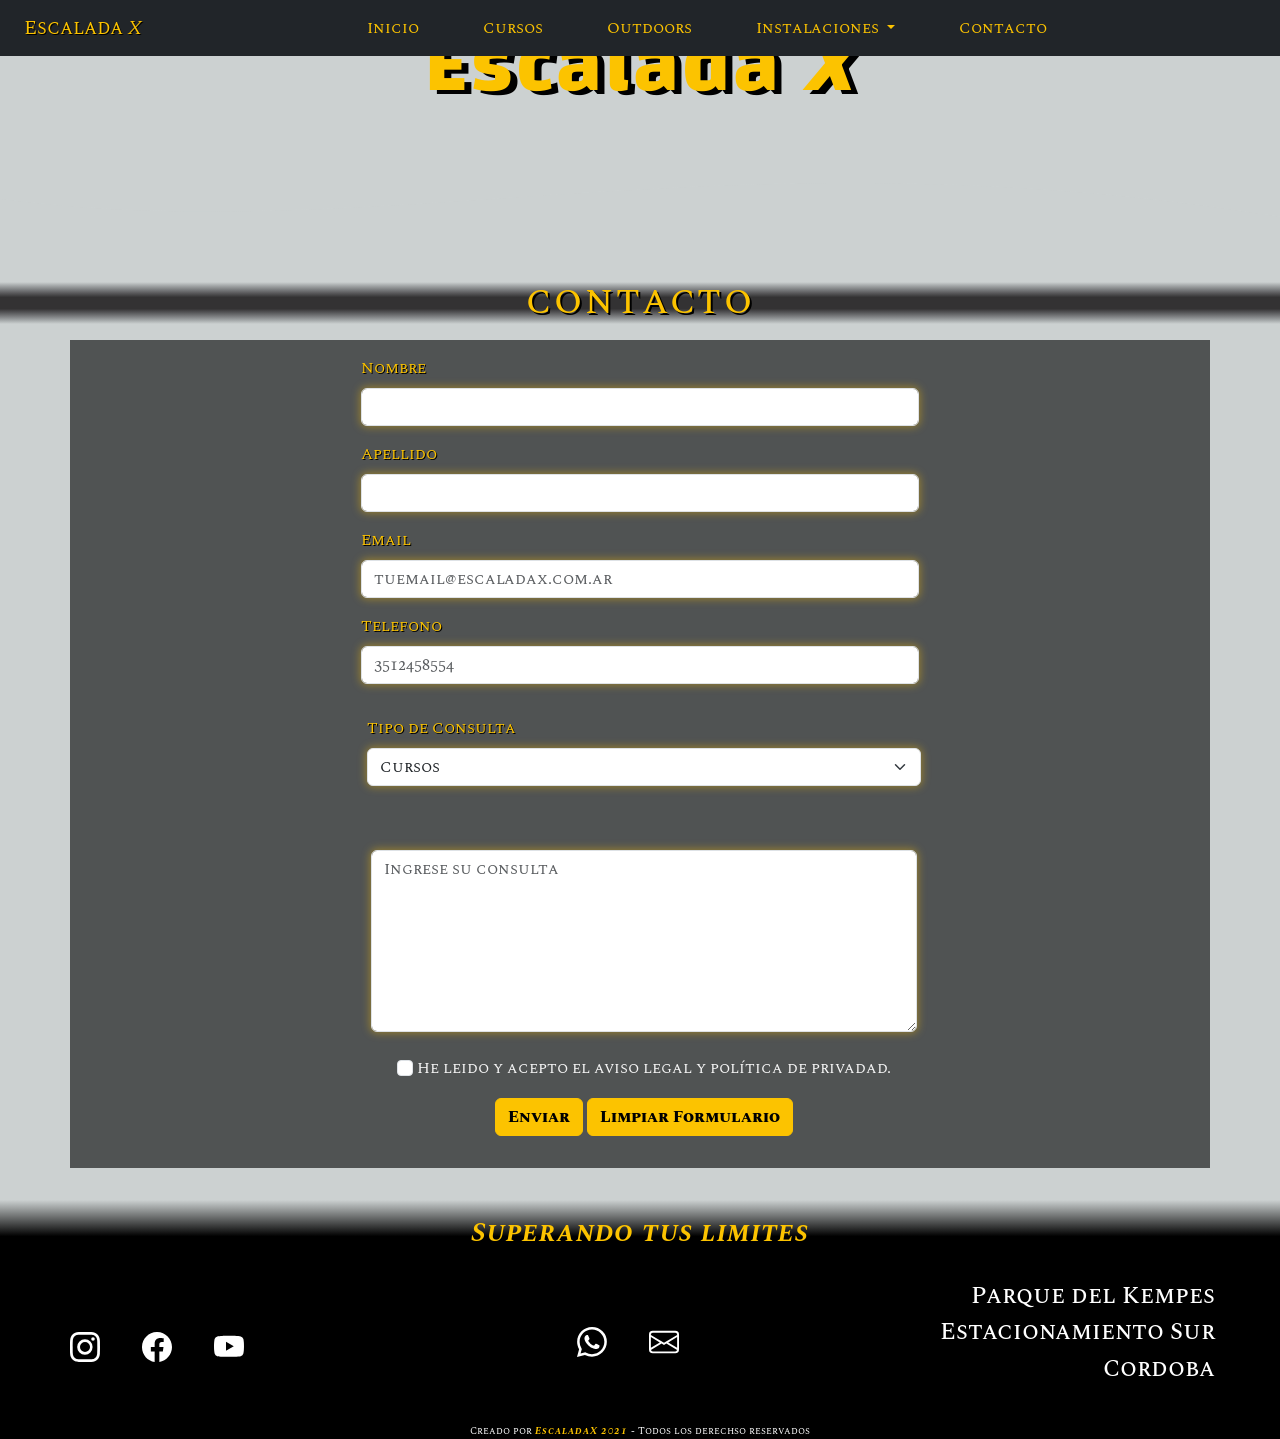
==== contacto_X.html @ 6a9e9137 "inicio" ====
<!DOCTYPE html>
<html lang="es">

<head>
    <meta charset="UTF-8">
    <meta http-equiv="X-UA-Compatible" content="IE=edge">
    <meta name="viewport" content="width=device-width, initial-scale=1.0">
    <meta name="keywords"
        content="Escalada, Climbing, Boulder, EscaladaX, Kempes, Torre, la ola, champa, curso escalada, escalada deportiva ">
    <meta name="description"
        content="Contactanos para seguir escalando">
    <link rel="preconnect" href="https://fonts.googleapis.com">
    <link rel="preconnect" href="https://fonts.gstatic.com" crossorigin>
    <link
        href="https://fonts.googleapis.com/css2?family=Changa:wght@300;400;700&family=Spectral+SC:wght@200;400;700&display=swap"
        rel="stylesheet">
    <!-- Animate -->
    <link rel="stylesheet" href="https://cdnjs.cloudflare.com/ajax/libs/animate.css/4.1.1/animate.min.css">
    <link href="https://cdn.jsdelivr.net/npm/bootstrap@5.1.0/dist/css/bootstrap.min.css" rel="stylesheet"
        integrity="sha384-KyZXEAg3QhqLMpG8r+8fhAXLRk2vvoC2f3B09zVXn8CA5QIVfZOJ3BCsw2P0p/We" crossorigin="anonymous">
    <link rel="stylesheet" href="css/normalize.css">
    <link rel="stylesheet" href="css/estilo.css">
    <link rel="stylesheet" href="font-awesome.min.css">
    <title>Escalada_X | Contacto</title>
</head>

<body>
    <header>
        <div class="conteiner_header">
            <nav class="navbar navbar-expand-lg navbar-dark bg-dark fixed-top container-fluid">
                <div class="container-fluid">
                    <a class="navbar-brand" href="index.html">Escalada <i>X</i></a>
                    <button class="navbar-toggler" type="button" data-bs-toggle="collapse"
                        data-bs-target="#navbarNavDropdown" aria-controls="navbarNavDropdown" aria-expanded="false"
                        aria-label="Toggle navigation">
                        <span class="navbar-toggler-icon"></span>
                    </button>
                    <div class="collapse navbar-collapse" id="navbarNavDropdown">
                        <ul class="navbar-nav">
                            <li class="nav-item">
                                <a class="nav-link active" aria-current="page" href="index.html">Inicio</a>
                            </li>
                            <li class="nav-item">
                                <a class="nav-link active" href="cursos_x.html">Cursos</a>
                            </li>
                            <li class="nav-item">
                                <a class="nav-link active" href="outdoord_x.html">Outdoors</a>
                            </li>
                            <li class="nav-item dropdown">
                                <a class="nav-link dropdown-toggle" href="instalaciones_x.html"
                                    id="navbarDropdownMenuLink" role="button" data-bs-toggle="dropdown"
                                    aria-expanded="false">
                                    Instalaciones
                                </a>
                                <ul class="dropdown-menu" aria-labelledby="navbarDropdownMenuLink">
                                    <li><a class="dropdown-item" href="instalaciones_x.html#titulo1">Sala de Bulder</a>
                                    </li>
                                    <li><a class="dropdown-item" href="instalaciones_x.html#titulo2">La Torre</a></li>
                                    <li><a class="dropdown-item" href="instalaciones_x.html#titulo3">Bici Parking</a>
                                    </li>
                                    <li><a class="dropdown-item" href="instalaciones_x.html#titulo4">Zona Campus</a>
                                    </li>
                                </ul>
                            </li>
                            <li class="nav-item">
                                <a class="nav-link active" href="contacto_X.html">Contacto</a>
                            </li>

                        </ul>
                    </div>
                </div>
            </nav>
            <div id="header">
                <div class="hero__contem  ">
                    <h1 class="hero__h1">Escalada <i>X</i> </h1>
                </div>
                <div class="wave " style="height: 150px; overflow: hidden;"><svg viewBox="0 0 500 150"
                        preserveAspectRatio="none" style="height: 100%; width: 100%;">
                        <path d="M-1.41,98.19 C149.99,150.00 283.57,27.13 500.27,116.94 L500.00,150.00 L0.00,150.00 Z"
                            style="stroke: none; fill:#CCD1D1;"></path>
                    </svg>
                </div>
            </div>
        </div>
    </header>

    <main>
        <h2 class="h2Titulo">Contacto</h2>
        <div class="container mb-3 " style="background-color:#111313a8;">
            <form class=" row g-3">
                <div class="offset-lg-3 offset-md-3 col-md-6">
                    <label for="inputNombre" class="form-label">Nombre</label>
                    <input type="text" class="form-control" id="inputNombre">
                </div>
                <div class="offset-lg-3 offset-md-3 col-md-6">
                    <label for="inputApellido" class="form-label">Apellido</label>
                    <input type="text" class="form-control" id="inputApellido">
                </div>
                <div class="offset-lg-3 offset-md-3 col-md-6">
                    <label for="inputAddress" class="form-label">Email</label>
                    <input type="email" class="form-control" id="inputAddress" placeholder="tuemail@escaladax.com.ar">
                </div>
                <div class="offset-lg-3 offset-md-3 col-md-6">
                    <label for="inputTelefono" class="form-label">Telefono</label>
                    <input type="texto" class="form-control" id="inputTelefono" placeholder="3512458554">
                </div>
                <div class="row g-3 ps-2">
                    <div class="offset-lg-3 offset-md-3 col-md-6">
                        <label for="inputState" class="form-label">Tipo de Consulta</label>
                        <select id="inputState" class="form-select">
                            <option selected>Cursos</option>
                            <option>Outdoors</option>
                            <option>Instalaciones</option>
                        </select>
                    </div>
                    <div class="row g-3 p-2">
                        <div class="offset-lg-3 offset-md-3 col-md-6">
                            <label for="consulta"></label>
                            <textarea class="form-control" name="comentario" id="consulta" cols="30" rows="7"
                                placeholder="Ingrese su consulta"></textarea>
                        </div>
                    </div>
                    <div class="col-12">
                        <div class="form-check">
                            <input class="form-check-input" type="checkbox" id="gridCheck">
                            <label class="form-check-label" for="gridCheck">
                                He leido y acepto el aviso legal y política de privadad.
                            </label>
                        </div>
                    </div>
                    <div class="col-12 botones">
                        <!-- Button trigger modal -->
                        <button type="button" class="btn btn-primary" data-bs-toggle="modal" data-bs-target="#mimodal">
                            Enviar
                        </button>

                        <!-- Modal -->
                        <div class="modal fade" id="mimodal" tabindex="-1" aria-labelledby="exampleModalLabel"
                            aria-hidden="true">
                            <div class="modal-dialog">
                                <div class="modal-content">
                                    <div class="modal-header">
                                        <h5 class="modal-title" id="exampleModalLabel">Escalada X</h5>
                                        <button type="button" class="btn-close" data-bs-dismiss="modal"
                                            aria-label="Close"></button>
                                    </div>
                                    <div class="modal-body">
                                        <p>Pronto responderemos tu consulta</p>
                                    </div>
                                    <div class="modal-footer">
                                        <button type="submit" class="btn btn-secondary"
                                            data-bs-dismiss="modal">Cerrar</button>
                                    </div>
                                </div>
                            </div>
                        </div>
                        <button type="reset" class="btn btn-primary">Limpiar Formulario</button>
                    </div>
            </form>

        </div>
    </main>

    <footer>
        <div class="row">
            <h3 class=" mb-0 destacadoFooter wow animate__animated animate__pulse  col-12">Superando tus
                limites</h3>
        </div>
        <div class="row">
            <div class="divFfooter col-lg-3 col-md-3 col-12">
                <div class="divFfooter__redes">
                    <div class="divFfooter__redes__iconos">
                        <a class=" divFfooter__redes__instagram" href="https://www.instagram.com/?hl=es"
                            target="_blank"><svg xmlns="http://www.w3.org/2000/svg" width="30" height="30" fill="white"
                                class="bi bi-instagram" viewBox="0 0 16 16">
                                <path
                                    d="M8 0C5.829 0 5.556.01 4.703.048 3.85.088 3.269.222 2.76.42a3.917 3.917 0 0 0-1.417.923A3.927 3.927 0 0 0 .42 2.76C.222 3.268.087 3.85.048 4.7.01 5.555 0 5.827 0 8.001c0 2.172.01 2.444.048 3.297.04.852.174 1.433.372 1.942.205.526.478.972.923 1.417.444.445.89.719 1.416.923.51.198 1.09.333 1.942.372C5.555 15.99 5.827 16 8 16s2.444-.01 3.298-.048c.851-.04 1.434-.174 1.943-.372a3.916 3.916 0 0 0 1.416-.923c.445-.445.718-.891.923-1.417.197-.509.332-1.09.372-1.942C15.99 10.445 16 10.173 16 8s-.01-2.445-.048-3.299c-.04-.851-.175-1.433-.372-1.941a3.926 3.926 0 0 0-.923-1.417A3.911 3.911 0 0 0 13.24.42c-.51-.198-1.092-.333-1.943-.372C10.443.01 10.172 0 7.998 0h.003zm-.717 1.442h.718c2.136 0 2.389.007 3.232.046.78.035 1.204.166 1.486.275.373.145.64.319.92.599.28.28.453.546.598.92.11.281.24.705.275 1.485.039.843.047 1.096.047 3.231s-.008 2.389-.047 3.232c-.035.78-.166 1.203-.275 1.485a2.47 2.47 0 0 1-.599.919c-.28.28-.546.453-.92.598-.28.11-.704.24-1.485.276-.843.038-1.096.047-3.232.047s-2.39-.009-3.233-.047c-.78-.036-1.203-.166-1.485-.276a2.478 2.478 0 0 1-.92-.598 2.48 2.48 0 0 1-.6-.92c-.109-.281-.24-.705-.275-1.485-.038-.843-.046-1.096-.046-3.233 0-2.136.008-2.388.046-3.231.036-.78.166-1.204.276-1.486.145-.373.319-.64.599-.92.28-.28.546-.453.92-.598.282-.11.705-.24 1.485-.276.738-.034 1.024-.044 2.515-.045v.002zm4.988 1.328a.96.96 0 1 0 0 1.92.96.96 0 0 0 0-1.92zm-4.27 1.122a4.109 4.109 0 1 0 0 8.217 4.109 4.109 0 0 0 0-8.217zm0 1.441a2.667 2.667 0 1 1 0 5.334 2.667 2.667 0 0 1 0-5.334z" />
                            </svg></a>
                    </div>
                    <div class="divFfooter__redes__iconos">
                        <a class=" divFfooter__redes__facebook" href="https://es-la.facebook.com/" target="_blank"><svg
                                xmlns="http://www.w3.org/2000/svg" width="30" height="30" fill="white"
                                class="bi bi-facebook" viewBox="0 0 16 16">
                                <path
                                    d="M16 8.049c0-4.446-3.582-8.05-8-8.05C3.58 0-.002 3.603-.002 8.05c0 4.017 2.926 7.347 6.75 7.951v-5.625h-2.03V8.05H6.75V6.275c0-2.017 1.195-3.131 3.022-3.131.876 0 1.791.157 1.791.157v1.98h-1.009c-.993 0-1.303.621-1.303 1.258v1.51h2.218l-.354 2.326H9.25V16c3.824-.604 6.75-3.934 6.75-7.951z" />
                            </svg></a>
                    </div>
                    <div class="divFfooter__redes__iconos">
                        <a class=" divFfooter__redes__youtube" href="https://www.youtube.com/" target="_blank"><svg
                                xmlns="http://www.w3.org/2000/svg" width="30" height="30" fill="white"
                                class="bi bi-youtube" viewBox="0 0 16 16">
                                <path
                                    d="M8.051 1.999h.089c.822.003 4.987.033 6.11.335a2.01 2.01 0 0 1 1.415 1.42c.101.38.172.883.22 1.402l.01.104.022.26.008.104c.065.914.073 1.77.074 1.957v.075c-.001.194-.01 1.108-.082 2.06l-.008.105-.009.104c-.05.572-.124 1.14-.235 1.558a2.007 2.007 0 0 1-1.415 1.42c-1.16.312-5.569.334-6.18.335h-.142c-.309 0-1.587-.006-2.927-.052l-.17-.006-.087-.004-.171-.007-.171-.007c-1.11-.049-2.167-.128-2.654-.26a2.007 2.007 0 0 1-1.415-1.419c-.111-.417-.185-.986-.235-1.558L.09 9.82l-.008-.104A31.4 31.4 0 0 1 0 7.68v-.123c.002-.215.01-.958.064-1.778l.007-.103.003-.052.008-.104.022-.26.01-.104c.048-.519.119-1.023.22-1.402a2.007 2.007 0 0 1 1.415-1.42c.487-.13 1.544-.21 2.654-.26l.17-.007.172-.006.086-.003.171-.007A99.788 99.788 0 0 1 7.858 2h.193zM6.4 5.209v4.818l4.157-2.408L6.4 5.209z" />
                            </svg></a>
                    </div>
                </div>
                <div class="divFfooter__redes noMostra col-lg-3 col-md-3 col-12">
                    <a class=" divFfooter__whatsapp " href="" target="_blank">
                        <svg xmlns="http://www.w3.org/2000/svg" width="30" height="30" fill="white"
                            class="bi bi-whatsapp" viewBox="0 0 16 16">
                            <path
                                d="M13.601 2.326A7.854 7.854 0 0 0 7.994 0C3.627 0 .068 3.558.064 7.926c0 1.399.366 2.76 1.057 3.965L0 16l4.204-1.102a7.933 7.933 0 0 0 3.79.965h.004c4.368 0 7.926-3.558 7.93-7.93A7.898 7.898 0 0 0 13.6 2.326zM7.994 14.521a6.573 6.573 0 0 1-3.356-.92l-.24-.144-2.494.654.666-2.433-.156-.251a6.56 6.56 0 0 1-1.007-3.505c0-3.626 2.957-6.584 6.591-6.584a6.56 6.56 0 0 1 4.66 1.931 6.557 6.557 0 0 1 1.928 4.66c-.004 3.639-2.961 6.592-6.592 6.592zm3.615-4.934c-.197-.099-1.17-.578-1.353-.646-.182-.065-.315-.099-.445.099-.133.197-.513.646-.627.775-.114.133-.232.148-.43.05-.197-.1-.836-.308-1.592-.985-.59-.525-.985-1.175-1.103-1.372-.114-.198-.011-.304.088-.403.087-.088.197-.232.296-.346.1-.114.133-.198.198-.33.065-.134.034-.248-.015-.347-.05-.099-.445-1.076-.612-1.47-.16-.389-.323-.335-.445-.34-.114-.007-.247-.007-.38-.007a.729.729 0 0 0-.529.247c-.182.198-.691.677-.691 1.654 0 .977.71 1.916.81 2.049.098.133 1.394 2.132 3.383 2.992.47.205.84.326 1.129.418.475.152.904.129 1.246.08.38-.058 1.171-.48 1.338-.943.164-.464.164-.86.114-.943-.049-.084-.182-.133-.38-.232z" />
                        </svg> </a>
                    <a class="divFfooter__send_mail" href=""><svg xmlns="http://www.w3.org/2000/svg" width="30"
                            height="30" fill="white" class="bi bi-envelope" viewBox="0 0 16 16">
                            <path
                                d="M0 4a2 2 0 0 1 2-2h12a2 2 0 0 1 2 2v8a2 2 0 0 1-2 2H2a2 2 0 0 1-2-2V4zm2-1a1 1 0 0 0-1 1v.217l7 4.2 7-4.2V4a1 1 0 0 0-1-1H2zm13 2.383-4.758 2.855L15 11.114v-5.73zm-.034 6.878L9.271 8.82 8 9.583 6.728 8.82l-5.694 3.44A1 1 0 0 0 2 13h12a1 1 0 0 0 .966-.739zM1 11.114l4.758-2.876L1 5.383v5.73z" />
                        </svg>
                    </a>
                </div>
                <div class="divFfooter__texto noMostra col-lg-3 col-md-3 col-12">
                    <h3 class="fs-4">Parque del Kempes</h3>
                    <h3 class="fs-4"> Estacionamiento Sur</h3>
                    <h3 class="fs-4">Cordoba</h3>

                </div>
            </div>
        </div>
        <div class="row">
            <p class="col-12">Creado por <b class="destacado">EscaladaX 2021</b> - Todos los derechso reservados</p>
        </div>
    </footer>

    <script src="js/wow.js"></script>
    <script>
        new WOW().init(); /* Lo invoco para que funcione */
    </script>
    <script src="https://cdn.jsdelivr.net/npm/@popperjs/core@2.9.3/dist/umd/popper.min.js"
        integrity="sha384-eMNCOe7tC1doHpGoWe/6oMVemdAVTMs2xqW4mwXrXsW0L84Iytr2wi5v2QjrP/xp" crossorigin="anonymous">
        </script>
    <script src="https://cdn.jsdelivr.net/npm/bootstrap@5.1.0/dist/js/bootstrap.min.js"
        integrity="sha384-cn7l7gDp0eyniUwwAZgrzD06kc/tftFf19TOAs2zVinnD/C7E91j9yyk5//jjpt/" crossorigin="anonymous">
        </script>

</body>

</html>
---- css/estilo.css ----
* {
  margin: 0;
  padding: 0;
  box-sizing: border-box;
  /*Inicializa  formatpo navegador*/
}

body {
  font-family: "Spectral SC", serif;
  background-color: #CCD1D1;
  color: #1B2631;
  /*Color de fondo Body y color texto*/
}

.container-fluid {
  padding-right: 0;
  padding-left: 0;
}

.row {
  --bs-gutter-x: 0rem;
}

/* Titulos main */
.h2Titulo {
  width: 100%;
  font-size: 35px;
  text-align: center;
  letter-spacing: 3px;
  background-color: #515A5A;
  background-size: 200px;
  /*formato H2 por clase*/
  background-image: linear-gradient(to bottom, #ccd1d1, #a2a6a7, #7b7d7f, #565658, #333233, #333233, #333233, #333233, #565658, #7b7d7f, #a2a6a7, #ccd1d1);
  color: #fcc300;
  text-transform: uppercase;
  word-spacing: 3px;
  margin-top: 2rem;
  margin-bottom: 2rem;
  width: 100%;
  text-shadow: 2px 2px #000;
}

/*  Estilos navbar */
.collapse:not(.show) {
  display: none;
  justify-content: space-around;
}

.navbar-dark .navbar-nav .nav-link {
  color: #fcc300;
}

.navbar-dark .navbar-nav .nav-link.active, .navbar-dark .navbar-nav .show > .nav-link {
  color: #fcc300;
}

.navbar-dark .navbar-brand {
  color: #fcc300;
  text-shadow: 1px 1px #000;
}

.navbar-dark .navbar-toggler {
  color: #fcc300;
  border-color: #fcc300;
}

.navbar-expand-lg .navbar-nav .nav-link {
  padding-right: 2rem;
  padding-left: 2rem;
  width: 100%;
}

.navbar {
  padding-right: 1.5rem;
  padding-left: 1.5rem;
}

.navbar-dark .navbar-nav .nav-link.active:hover {
  color: #fff;
  transform: scale(0.9);
  box-shadow: 1px 1px 5px goldenrod;
  text-shadow: 2px azure;
  border-radius: 10px;
}

.navbar-dark .navbar-nav .nav-link:focus, .navbar-dark .navbar-nav .nav-link:hover {
  color: #fff;
  transform: scale(0.9);
  box-shadow: 1px 1px 5px goldenrod;
  text-shadow: 2px azure;
  border-radius: 10px;
}

/* Hero */
.hero__h1 {
  font-family: 'Changa', sans-serif;
  font-size: 82px;
  text-shadow: 7px 4px #000;
  font-weight: bold;
  text-align: center;
  letter-spacing: 3px;
  color: #fcc300;
  width: 100%;
}

.hero__contem {
  width: 100%;
  height: 250px;
  padding: 1rem;
  background-image: url(https://p4.wallpaperbetter.com/wallpaper/805/378/408/achievement-action-active-activity-wallpaper-preview.jpg);
  /*formato H1*/
  background-attachment: fixed;
}

/*********************** WAVE ****************************/
.wave {
  position: absolute;
  bottom: 0;
  width: 100%;
}

#header {
  position: relative;
}

/* footer*/
.destacadoFooter {
  letter-spacing: 1px;
  background: linear-gradient(180deg, #ccd1d1 0%, rgba(0, 0, 0, 0.978029) 55%);
  background-color: #000;
  /*formato texto destacado de etiqueta */
  color: #fcc300;
  font-weight: bold;
  font-style: italic;
  margin-top: 1rem;
  padding: 1rem;
  display: flex;
  justify-content: center;
  width: 100%;
}

footer p {
  font-size: 10px;
  text-align: center;
  color: #fff;
  background-color: #000;
  margin-bottom: 0;
}

.destacado {
  letter-spacing: 1px;
  background-color: #000;
  /*formato texto destacado de etiqueta */
  color: #fcc300;
  font-weight: bold;
  font-style: italic;
}

.divFfooter {
  display: flex;
  justify-content: space-between;
  background-color: #000;
  display: flex;
  width: 100%;
  flex-direction: row;
  justify-content: space-around;
}

.divFfooter__texto {
  text-align: justify;
  text-align: right;
  margin: 1rem 1rem 2rem 5rem;
  color: #fff;
}

.divFfooter {
  display: flex;
  align-items: center;
  justify-items: center;
}

.divFfooter__redes__instagram:hover {
  background-image: linear-gradient(90deg, #833ab4 0%, #fd1d1d 50%, #fcb045 100%);
  height: 50px;
  border-radius: 3px;
}

.divFfooter__redes__facebook:hover {
  background-image: radial-gradient(circle, #7d65f2 5%, black 100%);
  height: 50px;
  border-radius: 3px;
}

.divFfooter__redes__youtube:hover {
  background-image: radial-gradient(circle, rgba(238, 9, 9, 0.818365) 46%, black 100%);
  height: 50px;
  border-radius: 3px;
}

.divFfooter__redes__instagram {
  display: flex;
  margin: 1rem;
  justify-content: center;
  align-items: center;
  width: 40px;
  height: 40px;
  transition: height 1s;
}

.divFfooter__redes__facebook {
  display: flex;
  margin: 1rem;
  justify-content: center;
  align-items: center;
  width: 40px;
  height: 40px;
  transition: height 1s;
}

.divFfooter__redes__youtube {
  display: flex;
  margin: 1rem;
  justify-content: center;
  align-items: center;
  width: 40px;
  height: 40px;
  transition: height 1s;
}

.divFfooter__whatsapp:hover {
  background-image: radial-gradient(circle, #4ac959 38%, rgba(10, 8, 8, 0.818365) 84%);
  height: 50px;
  border-radius: 3px;
}

.divFfooter__send_mail:hover {
  background-image: radial-gradient(circle, #ea4335 50%, #bb001b 75%);
  height: 50px;
  border-radius: 3px;
}

.divFfooter__whatsapp {
  display: flex;
  margin: 1rem;
  justify-content: center;
  align-items: center;
  width: 40px;
  height: 30px;
  transition: height 1s;
}

.divFfooter__send_mail {
  display: flex;
  margin: 1rem;
  justify-content: center;
  align-items: center;
  width: 40px;
  height: 30px;
  transition: height 1s;
}

.divFfooter__redes {
  display: flex;
  height: 100px;
  margin-top: 2rem;
  margin-right: 1rem;
  flex-direction: row;
  justify-content: flex-end;
  align-content: space-between;
}

/* Grid main*/
.nosotrosGrid {
  display: grid;
  grid-template-columns: 1fr 1fr 1fr;
  gap: 2px;
  grid-template-areas: "im1 tex1 tex1" "tex2 tex2 img2";
}

.im1 {
  grid-area: im1;
}

.tex1 {
  grid-area: tex1;
}

.img2 {
  grid-area: img2;
}

.tex2 {
  grid-area: tex2;
}

.nosotrosGrid__hijoTexto {
  display: flex;
  flex-direction: row;
  padding: 0.5rem;
  justify-items: center;
  align-items: center;
  text-align: center;
  margin: .75rem;
}

.nosotrosGrid__hijo {
  display: flex;
  flex-direction: column;
  padding: 0.5rem;
  text-align: center;
  margin: .75rem;
}

.nosotrosGrid__imagen {
  display: flex;
  text-align: center;
  justify-items: center;
  align-items: center;
  margin: 0 auto;
  box-shadow: 3px 3px 10px #000;
  background-size: cover;
  border-radius: 10px;
  max-width: 400px;
  max-height: 300px;
}

ul {
  list-style-type: none;
}

td {
  text-align: center;
  width: 200px;
}

th {
  justify-content: center;
  text-align: center;
  width: 200px;
}

th.bg-dark {
  color: #fcc300;
}

.contenedor__Centro {
  display: flex;
  justify-content: center;
}

.divDestacado__enlaces {
  color: #fff;
  text-decoration: none;
  font-weight: bold;
  font-size: 5px;
  height: 10px;
  background-color: grey;
  /*formato links, tecxto y color de fondo*/
}

.divDestacado__enlaces:hover {
  font-size: 20px;
  height: 40px;
  background-color: #fcc300;
  color: #000;
  border-radius: 50px;
}

/* Carrusel */
.carousel-item img {
  object-fit: cover;
  height: 500px;
}

/* Imagen Muro Index*/
.divDestacados__Outdoor {
  background-image: url("https://learn.corel.com/wp-content/uploads/2014/09/sports_photography2.png ");
  height: 300px;
  width: 300px;
  background-repeat: no-repeat;
  color: #Fff;
  text-shadow: 1px 1px #000;
  border-radius: 5px;
  text-align: center;
  margin: 1rem;
  background-size: cover;
}

.divDestacados__Muro {
  background-image: url("https://i.avoz.es//default/2020/02/26/00121582735865470672109/Foto/HF27C10F2_17509.jpg");
  height: 300px;
  width: 300px;
  background-repeat: no-repeat;
  color: #Fff;
  text-shadow: 1px 1px #000;
  border-radius: 5px;
  text-align: center;
  margin: 1rem;
  background-size: cover;
}

.divDestacados__novedad {
  background-image: url("https://fundacionetcastillo.com/wp-content/uploads/2019/05/muro2.jpg");
  height: 300px;
  width: 300px;
  background-repeat: no-repeat;
  color: #Fff;
  text-shadow: 1px 1px #000;
  border-radius: 5px;
  text-align: center;
  margin: 1rem;
  background-size: cover;
}

.divDestacados__Outdoor:hover {
  color: #fcc300;
  transform: scale(1.1);
  box-shadow: 3px 3px 10px #000;
}

.divDestacados__Muro:hover {
  color: #fcc300;
  transform: scale(1.1);
  box-shadow: 3px 3px 10px #000;
}

.divDestacados__novedad:hover {
  color: #fcc300;
  transform: scale(1.1);
  box-shadow: 3px 3px 10px #000;
}

.divDestacados {
  display: flex;
  justify-content: space-between;
  max-width: 1000px;
  margin: 0 auto;
  max-width: 1000px;
  width: 100%;
}

/* ************ cursos ********** */
.divcurso {
  display: flex;
  justify-content: center;
  max-width: 1000px;
  margin: 0 auto;
  flex-direction: row;
}

.divcurso__spamDestacado {
  display: flex;
  height: 300px;
  letter-spacing: 1px;
  background-color: #000;
  /*formato texto destacado de etiqueta */
  color: #fcc300;
  font-weight: bold;
  font-style: italic;
  margin: 5px;
  padding: 2rem 0 2rem 0;
  border: solid #fcc300 1px;
  border-radius: 8px;
  text-align: center;
  justify-content: center;
  align-items: center;
  box-shadow: 3px 3px 12px #fcc300;
}

.divcurso__h3 {
  font-size: 26px;
  font-weight: bold;
  margin: 2rem 0 1rem 2rem;
  color: #fcc300;
  text-shadow: 1px 1px #000;
}

.divcurso__spam {
  width: 600px;
  padding: 10px;
  margin: 2rem 1rem 2rem 1rem;
  text-shadow: 1px 1px #000;
}

.divcursoInverso {
  display: flex;
  border: solid #000 1px;
  color: #fff;
  margin: 1rem;
  width: 100%;
  flex-direction: row-reverse;
  justify-content: center;
  align-items: center;
  text-align: center;
  background-image: url(https://p4.wallpaperbetter.com/wallpaper/452/204/841/rock-climbing-grayscale-photo-of-man-climbing-on-mountain-wallpaper-preview.jpg);
  background-size: cover;
  padding: 1rem;
  box-shadow: 2px 2px 5px #000;
}

.divcurso__contenedor {
  background-image: url(https://cdn1.matadornetwork.com/blogs/1/2014/08/Black-Corridor-940x1253.jpg);
  background-size: cover;
  color: #fff;
  display: flex;
  justify-content: center;
  align-items: center;
  border: solid #000 1px;
  margin: 1rem;
  width: 100%;
  padding: 1rem;
  text-align: center;
  box-shadow: 2px 2px 5px #000;
}

.divcurso__parrafo {
  width: 80%;
  text-align: center;
  text-shadow: 1px 1px black;
}

.divcurso__img {
  box-shadow: 2px 2px 5px #000;
  display: flex;
  justify-content: center;
}

/*************  instalaciones  ***************/
.divFlexinsta {
  display: flex;
  justify-content: space-around;
  max-width: 100%;
  margin: 0 auto;
  max-width: 100%;
  flex-wrap: wrap;
  flex-direction: row;
}

.divFlexinsta__img {
  box-shadow: 3px 3px 10px #000;
  margin-bottom: 2rem;
  border-radius: 5%;
}

.ordenInverso {
  display: flex;
  max-width: 100%;
  margin: 0 auto;
  max-width: 100%;
  flex-direction: row-reverse;
  flex-wrap: wrap;
  justify-content: space-around;
}

.parraInsta {
  width: 600Px;
  margin: 2rem 1rem 1rem 1rem;
  text-align: right;
}

.parraInstaInv {
  width: 600Px;
  margin: 5rem 1rem 1rem 1rem;
  text-align: left;
}

.h3Insta {
  text-shadow: 1px 1px #fcc300;
  font-size: 26px;
  font-weight: bold;
  margin-left: 2rem;
  text-align: center;
}

/* *************outdoor************** */
.sectionOutdoor {
  margin-top: 2rem;
  margin-bottom: 1rem;
}

.h4Ok {
  text-align: center;
  text-decoration: overline;
  font-size: 15px !important;
}

.grid-contenedor {
  display: grid;
  grid-template-columns: 1fr 1fr 1fr;
  grid-template-rows: 300px 300px;
  grid-template-areas: "item1 item2 item3" "item4 item5 item6";
}

.grid-hijo {
  display: flex;
  flex-direction: column;
  padding: 1rem;
  text-align: center;
}

.destacadoOutdor {
  letter-spacing: 1px;
  background-color: #000;
  /*formato texto destacado de etiqueta */
  color: #FFC300;
  font-weight: bold;
  font-style: italic;
  width: fit-content;
  display: flex;
  align-self: center;
  border-radius: 5px;
  box-shadow: 3px 3px 10px #000;
}

.item1 {
  grid-area: item1;
}

.item2 {
  grid-area: item2;
}

.item3 {
  grid-area: item3;
}

.item4 {
  grid-area: item4;
}

.item5 {
  grid-area: item5;
}

.item6 {
  grid-area: item6;
}

/* *** efecto  en ventanas**** */
.card__container-img {
  overflow: hidden;
}

.card__img {
  object-fit: cover;
  transition: all 1s;
  box-shadow: 3px 3px 10px #000;
  border-radius: 50%;
}

.card__container-img:hover img {
  transform: scale(1.3);
}

/* contanto*/
.form-label {
  color: #fcc300;
  text-shadow: 1px 1px #000;
}

.form-control {
  box-shadow: 0px 0px 8px 1px #fcc1006e;
}

.form-select {
  box-shadow: 0px 0px 8px 1px #fcc1006e;
}

.form-check .form-check-input {
  float: none;
}

.form-check {
  text-align: center;
  color: whitesmoke;
}

.btn-primary {
  color: #000;
  font-weight: 800;
  background-color: #fcc300;
  border-color: #fcc300;
}

.btn-primary:hover {
  color: #fcc300;
  font-weight: 800;
  background-color: #000;
  border-color: #fcc300;
}

.botones {
  display: inline-block;
  text-align: center;
  width: 100%;
  margin-bottom: 2rem;
}

/*********************************************/
/**********   @MEdia *************************/
/*********************************************/
@media (max-width: 768px) {
  .hero__h1 {
    font-size: 40px;
    text-align: center;
  }
  .hero__contem {
    width: 100%;
    font-size: 30px;
    padding: 3rem;
  }
  .h2titulo {
    font-size: 25px;
  }
  .h3, h3 {
    margin-top: 1.5rem;
    font-size: 20px;
  }
  .divDestacados {
    display: flex;
    flex-direction: column;
    justify-items: center;
    align-items: center;
  }
  .nosotrosGrid {
    display: grid;
    grid-template-columns: 1fr;
    gap: 3;
    font-size: 14px;
    grid-template-areas: "im1" "tex1" "img2" "tex2";
  }
  .nosotrosGrid__hijo {
    display: flex;
    align-content: center;
    justify-content: center;
  }
  .nosotrosGrid__imagen {
    width: 100%;
    align-items: center;
    justify-content: center;
  }
  .videoSlida {
    display: flex;
    align-items: center;
    justify-content: center;
  }
  .galefiaImg {
    width: 90%;
    height: 200px;
    margin: 0 auto;
    overflow-x: auto;
  }
  .divFfooter {
    display: flex;
    flex-direction: column;
    align-items: center;
    justify-items: center;
    text-align: center;
  }
  .noMostra {
    display: none;
  }
  .tituloH3Curso {
    margin: 2rem;
  }
  .parraDiv {
    width: 100%;
    text-align: center;
  }
  .spancurso {
    width: 100px;
    margin: 1rem;
    height: 50px;
  }
  .destacadoCurso {
    padding: 1rem 0 2rem 0;
  }
  .divcurso__spamDestacado {
    display: flex;
    text-align: center;
    justify-items: center;
    align-items: center;
    height: 90px;
    width: 140px;
  }
  .navbar > .container {
    margin-left: 1rem;
    margin-right: 2rem;
  }
  /*---------Outdoor--------------*/
  .grid-contenedor {
    grid-template-columns: 1fr;
    grid-template-rows: 300px;
    grid-template-areas: "item1" "item2"  "item3" "item4"  "item5"  "item6";
  }
  .card__img {
    border-radius: 10%;
  }
  .divFlexinsta {
    justify-content: center;
    flex-direction: column;
  }
  .parraInstaInv {
    display: flex;
    width: 300px;
    margin: 1rem;
    align-items: center;
    text-align: center;
  }
  .parraInsta {
    margin: 1rem;
    align-items: center;
    width: 100%;
    justify-content: center;
    text-align: center;
  }
  .divFlexinsta {
    display: flex;
    width: 100%;
    justify-content: center;
    text-align: center;
    flex-direction: row;
  }
  .textForm {
    width: 100%;
    height: 100%;
  }
  /* ---- Curso ---*/
  .divcurso {
    flex-direction: column;
    width: 100%;
    justify-content: center;
    align-items: center;
  }
  .divcurso__h3 {
    margin: 2rem;
  }
  .divcurso__contenedor {
    display: flex;
    flex-direction: column;
    width: 95%;
    justify-content: center;
    align-items: center;
    padding: 2px;
    margin: .5rem;
    background-image: url(https://gooddaysacramento.cbslocal.com/wp-content/uploads/sites/31326160/2012/12/rock-climbing.jpg?w=640);
    background-size: cover;
  }
  .divcursoInverso {
    display: flex;
    flex-direction: column;
    width: 95%;
    justify-content: center;
    align-items: center;
    padding: 2px;
    margin: .5rem;
  }
  .divcurso__parrafo {
    width: 100%;
    text-align: center;
  }
  .divcurso__spam {
    width: 100px;
    margin: 1rem;
    text-align: center;
  }
  .divcurso__spamDestacado {
    padding: 1rem 0 2rem 0;
  }
  .divcurso__h3 {
    text-align: center;
  }
}
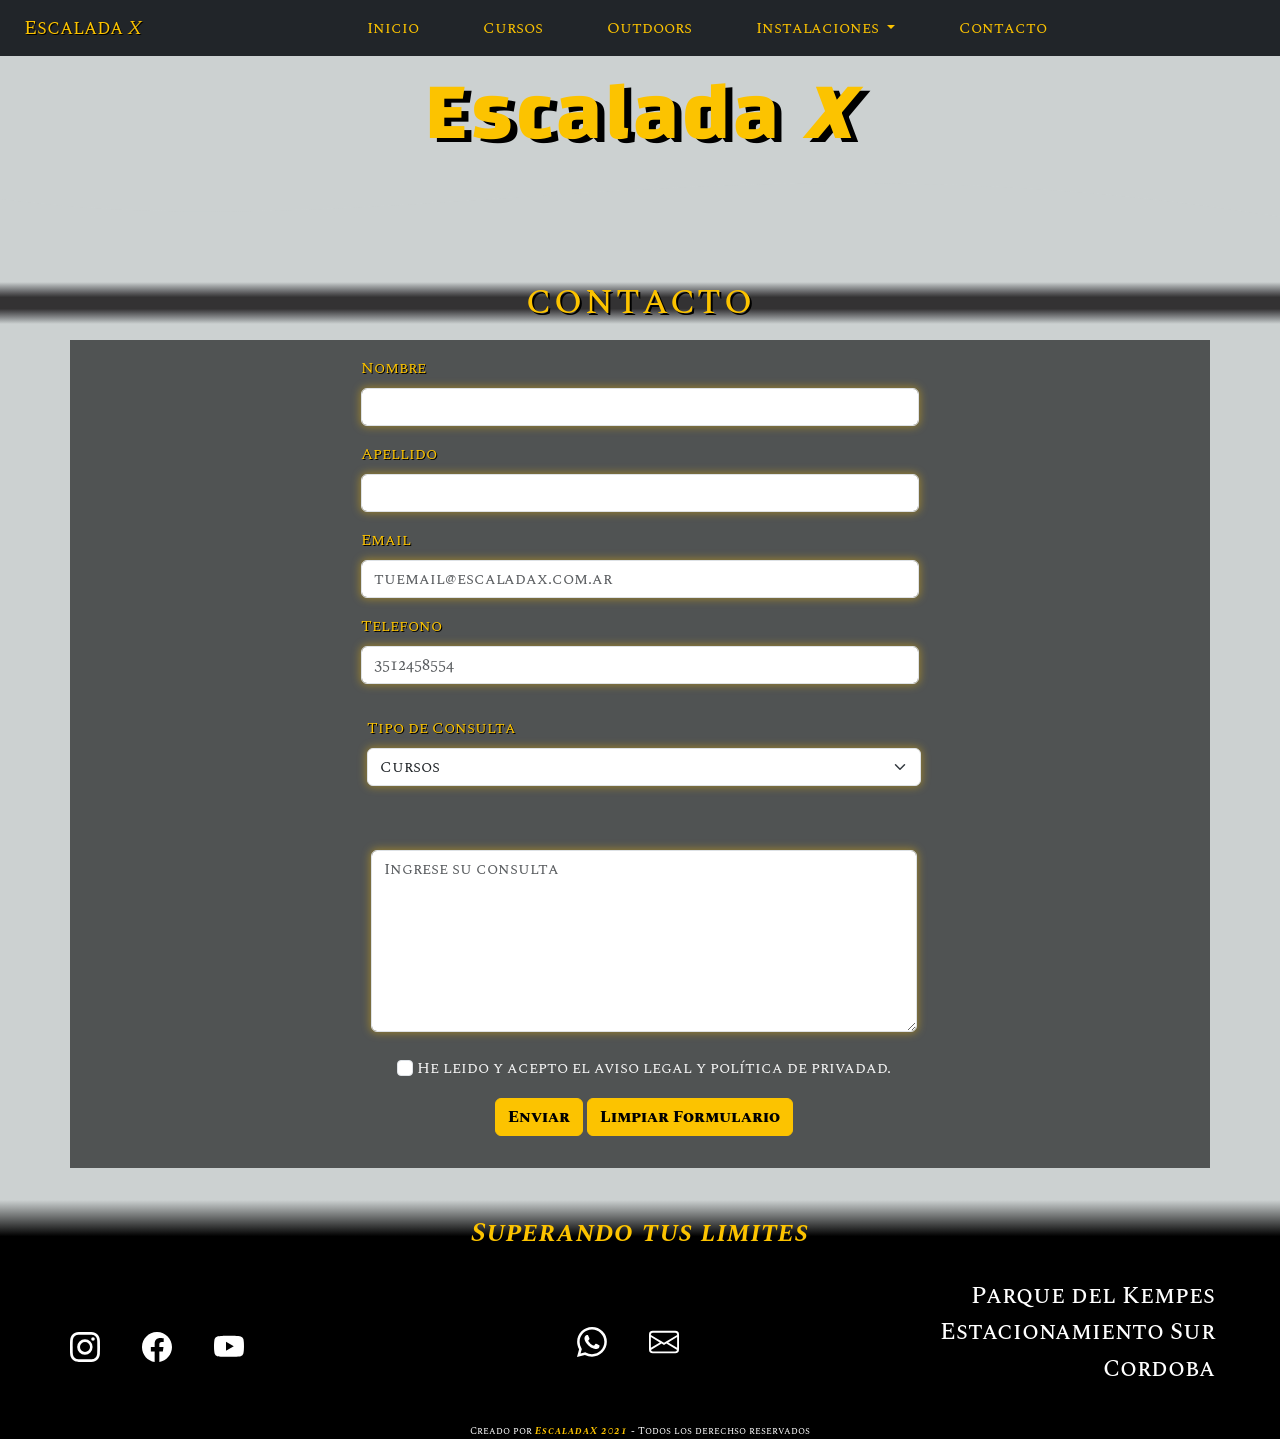
==== commit 94cb2a0b: "estilos" ====
--- a/contacto_X.html
+++ b/contacto_X.html
@@ -18,7 +18,6 @@
     <link rel="stylesheet" href="https://cdnjs.cloudflare.com/ajax/libs/animate.css/4.1.1/animate.min.css">
     <link href="https://cdn.jsdelivr.net/npm/bootstrap@5.1.0/dist/css/bootstrap.min.css" rel="stylesheet"
         integrity="sha384-KyZXEAg3QhqLMpG8r+8fhAXLRk2vvoC2f3B09zVXn8CA5QIVfZOJ3BCsw2P0p/We" crossorigin="anonymous">
-    <link rel="stylesheet" href="css/normalize.css">
     <link rel="stylesheet" href="css/estilo.css">
     <link rel="stylesheet" href="font-awesome.min.css">
     <title>Escalada_X | Contacto</title>
--- a/css/estilo.css
+++ b/css/estilo.css
@@ -106,7 +106,7 @@
 .hero__contem {
   width: 100%;
   height: 250px;
-  padding: 1rem;
+  padding: 4rem;
   background-image: url(https://p4.wallpaperbetter.com/wallpaper/805/378/408/achievement-action-active-activity-wallpaper-preview.jpg);
   /*formato H1*/
   background-attachment: fixed;
